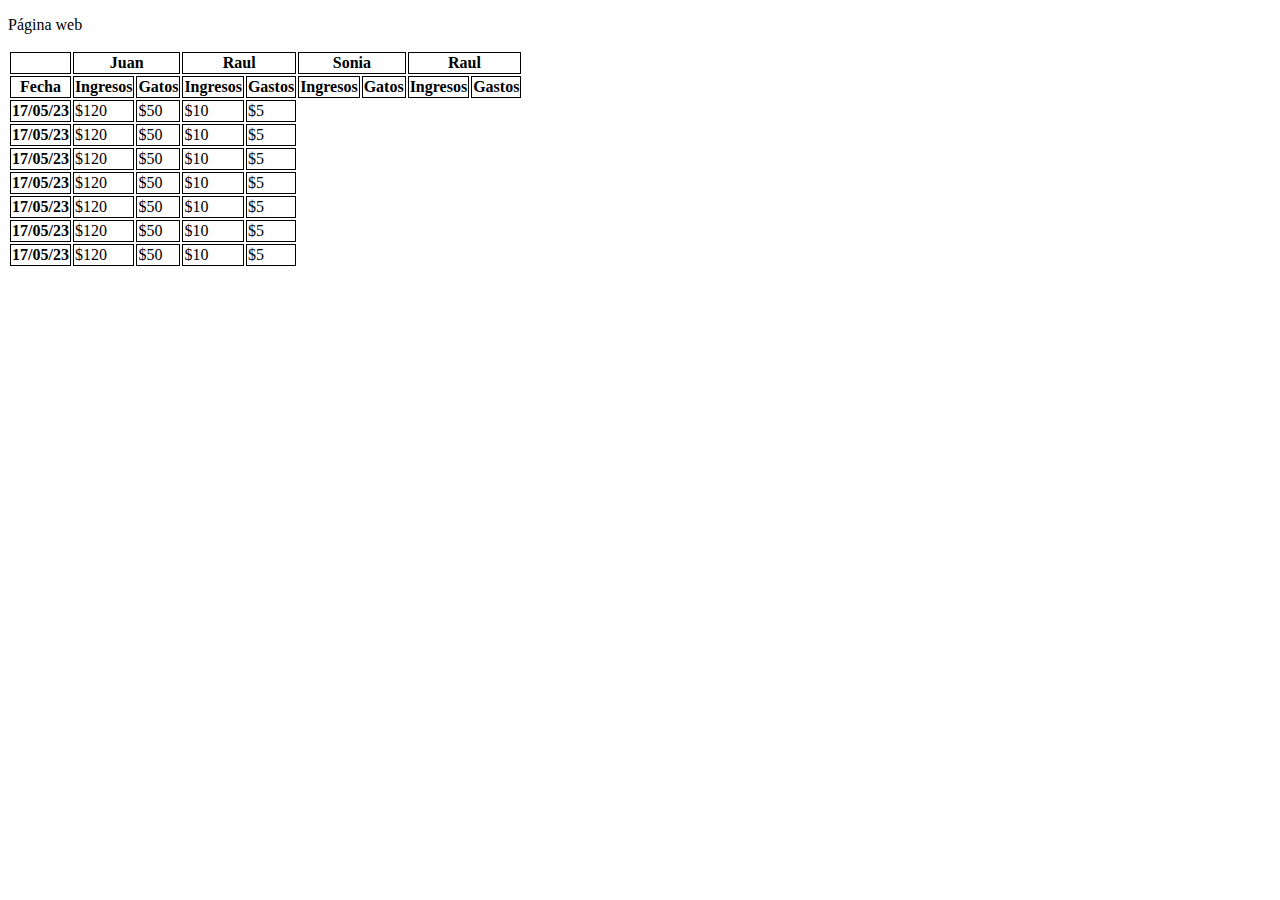
==== index.html @ 4e4659f4 "Add files via upload" ====
<!DOCTYPE html>
<html lang="es">
<head>
    <meta charset="UTF-8">
    <meta name="viewport" content="width=device-width, initial-scale=1.0">
    <title>Página web</title>
    <style>
        th{
            border: 1px solid black;
        }
        td{
            border: 1px solid black;
        }
    </style>
</head>
<body>
    <p>Página web</p>
<table>
    <thead>
    <tr>
        <th></th>
        <th colspan="2">Juan</th>
        <th colspan="2">Raul</th>
        <th colspan="2">Sonia</th>
        <th colspan="2">Raul</th>
    </tr>
    <tr>
        <th>Fecha</th>
        <th>Ingresos</th>
        <th>Gatos</th>
        <th>Ingresos</th>
        <th>Gastos</th>
        <th>Ingresos</th>
        <th>Gatos</th>
        <th>Ingresos</th>
        <th>Gastos</th>
    </tr>
</thead>
<tbody>
    <tr>
        <th>17/05/23</th>
        <td>$120</td>
        <td>$50</td>
        <td>$10</td>
        <td>$5</td>
    </tr>
    <tr>
        <th>17/05/23</th>
        <td>$120</td>
        <td>$50</td>
        <td>$10</td>
        <td>$5</td>
    </tr>
    <tr>
        <th>17/05/23</th>
        <td>$120</td>
        <td>$50</td>
        <td>$10</td>
        <td>$5</td>
    </tr>
    <tr>
        <th>17/05/23</th>
        <td>$120</td>
        <td>$50</td>
        <td>$10</td>
        <td>$5</td>
    </tr>
    <tr>
        <th>17/05/23</th>
        <td>$120</td>
        <td>$50</td>
        <td>$10</td>
        <td>$5</td>
    </tr>
    <tr>
        <th>17/05/23</th>
        <td>$120</td>
        <td>$50</td>
        <td>$10</td>
        <td>$5</td>
    </tr>
    <tr>
        <th>17/05/23</th>
        <td>$120</td>
        <td>$50</td>
        <td>$10</td>
        <td>$5</td>
    </tr>
</tbody>
</table>
</body>
</html>
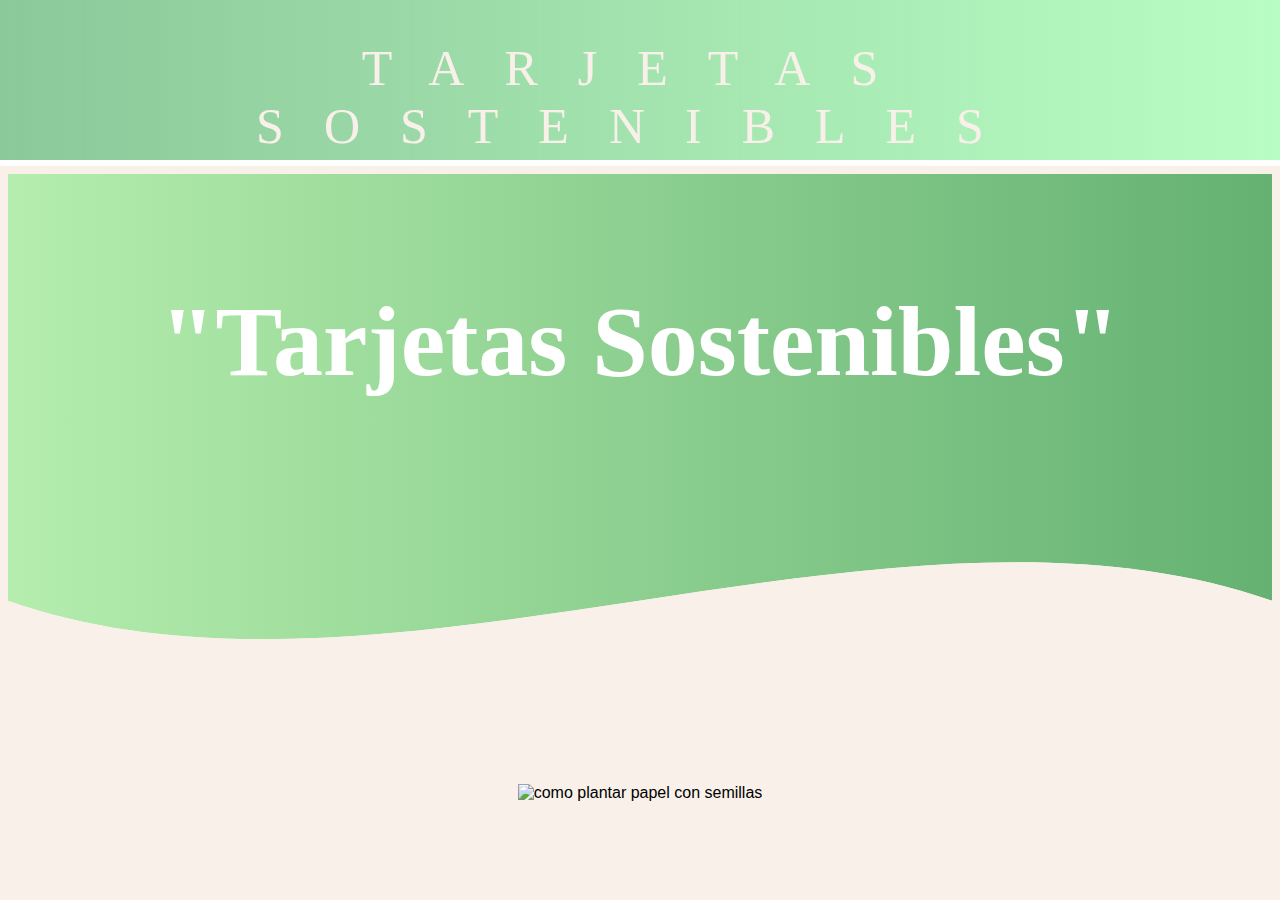
==== commit db45c41c: "Update index.html" ====
--- a/index.html
+++ b/index.html
@@ -1,92 +1,13 @@
-<!DOCTYPE html>
-<html lang="es">
+<html>
 <head>
-    <meta charset="UTF-8">
-    <meta name="viewport" content="width=device-width, initial-scale=1.0">
-    <title>Página web</title>
-    <style>
-        th{
-            border: 1px solid black;
-        }
-        td{
-            border: 1px solid black;
-        }
-    </style>
+<title>
+Trajetas Sostenibles
+</title>
 </head>
-<body>
-    <p>Página web</p>
-<table>
-    <thead>
-    <tr>
-        <th></th>
-        <th colspan="2">Juan</th>
-        <th colspan="2">Raul</th>
-        <th colspan="2">Sonia</th>
-        <th colspan="2">Raul</th>
-    </tr>
-    <tr>
-        <th>Fecha</th>
-        <th>Ingresos</th>
-        <th>Gatos</th>
-        <th>Ingresos</th>
-        <th>Gastos</th>
-        <th>Ingresos</th>
-        <th>Gatos</th>
-        <th>Ingresos</th>
-        <th>Gastos</th>
-    </tr>
-</thead>
-<tbody>
-    <tr>
-        <th>17/05/23</th>
-        <td>$120</td>
-        <td>$50</td>
-        <td>$10</td>
-        <td>$5</td>
-    </tr>
-    <tr>
-        <th>17/05/23</th>
-        <td>$120</td>
-        <td>$50</td>
-        <td>$10</td>
-        <td>$5</td>
-    </tr>
-    <tr>
-        <th>17/05/23</th>
-        <td>$120</td>
-        <td>$50</td>
-        <td>$10</td>
-        <td>$5</td>
-    </tr>
-    <tr>
-        <th>17/05/23</th>
-        <td>$120</td>
-        <td>$50</td>
-        <td>$10</td>
-        <td>$5</td>
-    </tr>
-    <tr>
-        <th>17/05/23</th>
-        <td>$120</td>
-        <td>$50</td>
-        <td>$10</td>
-        <td>$5</td>
-    </tr>
-    <tr>
-        <th>17/05/23</th>
-        <td>$120</td>
-        <td>$50</td>
-        <td>$10</td>
-        <td>$5</td>
-    </tr>
-    <tr>
-        <th>17/05/23</th>
-        <td>$120</td>
-        <td>$50</td>
-        <td>$10</td>
-        <td>$5</td>
-    </tr>
-</tbody>
-</table>
-</body>
-</html>+	<frameset rows="160px,*">
+		<frame id="Banner" name="arriba" src="Banner.html" frameborder="0" noresize="noresize"/>
+		<frame id="Inicio" name="centro" src="Inicio.html" frameborder="0" noresize="noresize"/>
+
+	</frameset>
+	</frameset><noframes></noframes>
+	</html>
